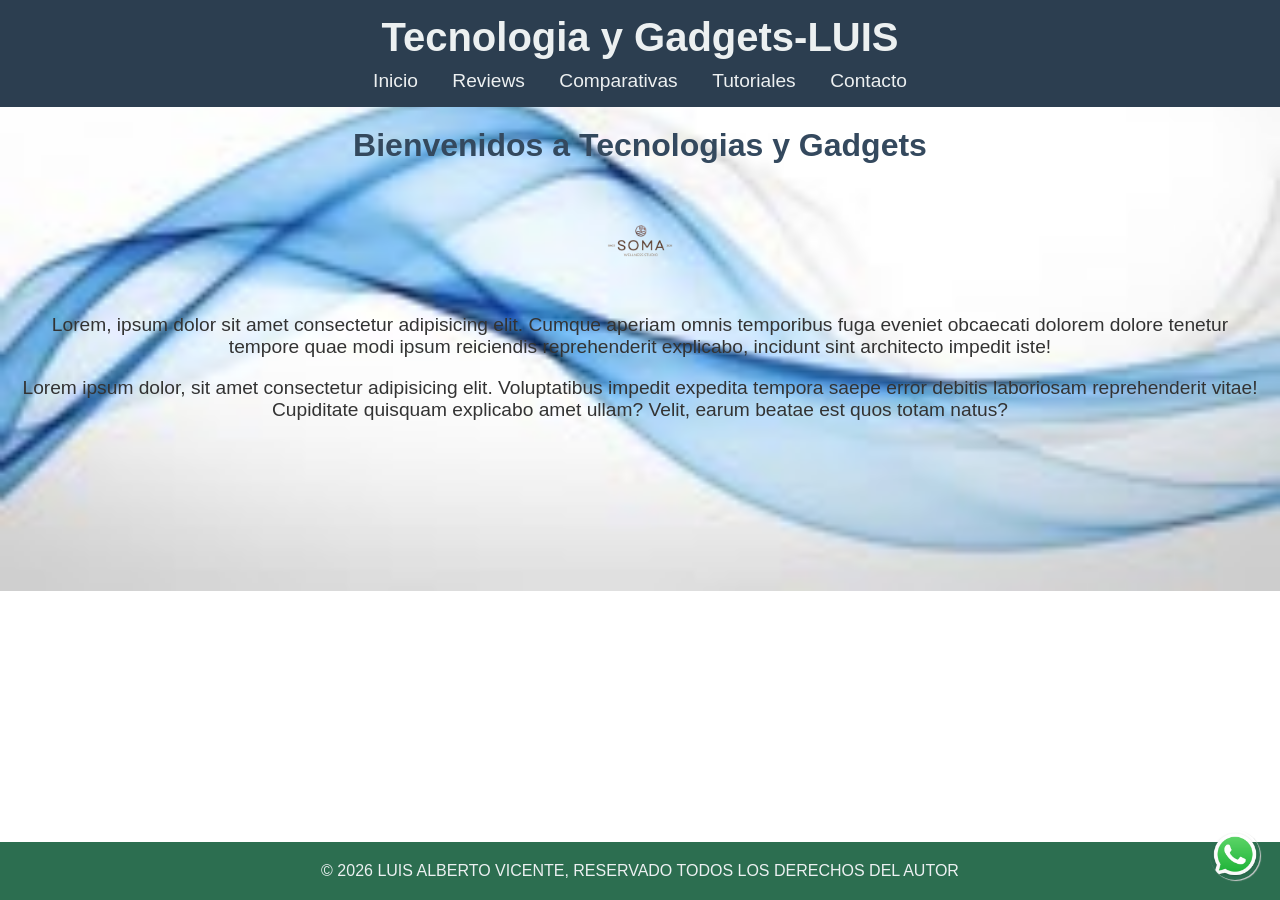
==== index.html @ 3f1ebc42 "Add files via upload" ====
<!DOCTYPE html>
<html lang="es">
<head>
    <meta charset="UTF-8">
    <meta name="viewport" content="width=device-width, initial-scale=1.0">
    <title>MARTES 6 LUIS</title>
    <link rel="stylesheet" href="css/style.css">
    

</head>


<body>
    <header>
        <h1>Tecnologia y Gadgets-LUIS</h1>
        <nav>
            <ul>
                <li><a href="index.html" title="Pagina principal"> Inicio</a></li>
                <li><a href="Reviews.html">Reviews</a></li>
                <li><a href="comparativas.html">Comparativas</a></li>
                <li><a href="tutoriales.html">Tutoriales</a></li>
                <li><a href="contacto.html">Contacto</a></li>
            </ul>
        </nav>
    </header>
    <main>
        <h2>Bienvenidos a Tecnologias y Gadgets</h2>
        <img src="img/logo2.png" alt="Logo de Silvana" width="100" height="100">
        <p>Lorem, ipsum dolor sit amet consectetur adipisicing elit. Cumque aperiam omnis temporibus fuga eveniet obcaecati dolorem dolore tenetur tempore quae modi ipsum reiciendis reprehenderit explicabo, incidunt sint architecto impedit iste!</p>
        <p>Lorem ipsum dolor, sit amet consectetur adipisicing elit. Voluptatibus impedit expedita tempora saepe error debitis laboriosam reprehenderit vitae! Cupiditate quisquam explicabo amet ullam? Velit, earum beatae est quos totam natus?</p>
    </main>
        <a href="https://wa.me/617963848" class="boton-flotante" target="_blank">
        <img src="img/WhatsApp_icon.png" alt="icono de whastsapp">
    </a>
    <footer>
        <p>&copy; 2026 LUIS ALBERTO VICENTE, RESERVADO TODOS LOS DERECHOS DEL AUTOR</p>

    </footer>
   
 
    
</body>
</html>
---- css/style.css ----
body{
    font-family: Arial, Helvetica, sans-serif;
   /* background-color:aquamarine;*/
   background-image: url("../img/fondo.jpg");
   background-repeat: no-repeat;
   background-position: center;
   background-size: cover;

    color: #333;
    margin: 0;
}
header{
    background-color: #2c3e50;
    color: #ecf0f1;
    padding: 15px;
    text-align: center;
    position: sticky;
    top: 0;
    z-index: 1000;
    
}
header h1{
    margin: 0;
    font-size: 2.5em;
}
nav ul{
    list-style: none;
    padding: 0;
    margin: 10px 0 0;
}
nav ul li{
    display: inline-block;
    margin: 0 15px;
}
nav ul li a{
    color: #edf0f1;
    text-decoration: none;
    font-size: 1.2em;
}
nav ul li a:hover {
    color:#1abc9c
}
main {
    padding: 20px;
    text-align: center;
    margin-bottom: 50px;
}
main h2 {
    color: #34495e;
    font-size: 2em;
    margin-top: 0;
}
main p {
    font-size: 1.2em;
}
footer {
    background-color: #2c6e50;
    color: #ecf0f1;
    text-align: center;
    padding: 4px 0;
    width: 100%;
    position: fixed;
    bottom: 0;
}
table{
    width: 100%;
    margin: 0 auto;
    border-collapse: collapse;
    background-color: white;
}
th, td {
    padding: 5px;
    text-align: left;
    border-bottom: 1px solid #ddd;
}
th {
    background-color: #333;
    color: white;
}
tr:hover{
    background-color: #f1f1f1;    
}
.review-link {
    padding: 8px 12px;
    background-color: #333;
    color: white;
    text-decoration: none;
    border-radius: 5px;
    }
.review-link:hover{
    background-color: #555;
}
.product-img{
    width: 100px;
}
/* estas clases son para tutoriales.html*/
.video-container {
    max-width: 800px;
    margin: 0 auto;
    padding: 10px;
    background-color: #fff;
    box-shadow: 0 4px 8px rgba(0,0,0,0.1);
    border-radius: 10px;
    text-align: center;
}

.video-container video{
   width: 100%;
   height: auto;
   border-radius: 10px;
   border: 2px solid blueviolet; 
}

form{
    max-width: 400px;
    margin: 0 auto;
    font-family: Arial, Helvetica, sans-serif;

}
label{
    display: block;
    margin-bottom: 5px;
    font-weight: bold;
}
input, select, textarea{
    width: 100%;
    padding: 8px;
    margin-bottom: 15px;
    border: 1px solid #ccc;
    border-radius: 4px;
}
input[type="submit"]{
    background-color: #4caf50;
    color: white;
    border: none;
    padding: 10px 15px;
    cursor: pointer;
}
input[type="submit"]:hover{
    background-color: #45a049;
}
.contenedor{
    display: flex;
    justify-content: space-between;
    gap: 20px; /*separacion entre las columnas*/
}
.columna {
    flex: 1; /*hacer que cada columna ocupe el mismo espacio*/
}

iframe{
    width: 100%;
    height: 300px;
    border: 0;
}

.boton-flotante{
position: fixed;
   width: 50px;
   height: 50px;
   bottom: 20px;
   right: 20px;
   border-radius: 50px;
   box-shadow: 1px 1px 1px #ccc;
   z-index: 100;
}
.boton-flotante img{
    width: 100%;
    height: 100%;
    border-radius: 50%;
}
.card-container{
    display: grid;
    grid-template-columns: repeat(3,1fr);
    gap: 10px;
    justify-content: center;
    max-width: 900px;
    margin: 0 auto;
    margin-bottom: 50px;

}
.card{
   background-color: white;
    border: 1px solid #ccc;
    border-radius: 8px;
    padding: 20px;
    box-shadow: 1px 4px 8px black;

}
.card h2{
    margin: 0 0 10px;
    color: #444;

}
.card p{
    color: #666;

}

.card ul{
    list-style-type: none;
    padding: 0px;
    color: #666;
}
button{
    background-color: #28a745;
    color: white;
    border:none ;
    padding: 10px;
    cursor: pointer;
    border-radius:5px ;
    margin-top: 10px;
}
button:hover{
    background-color: #b5fc49
}
.pdf{
    width: 100%;
    height: 800px;
    border: 0;
}
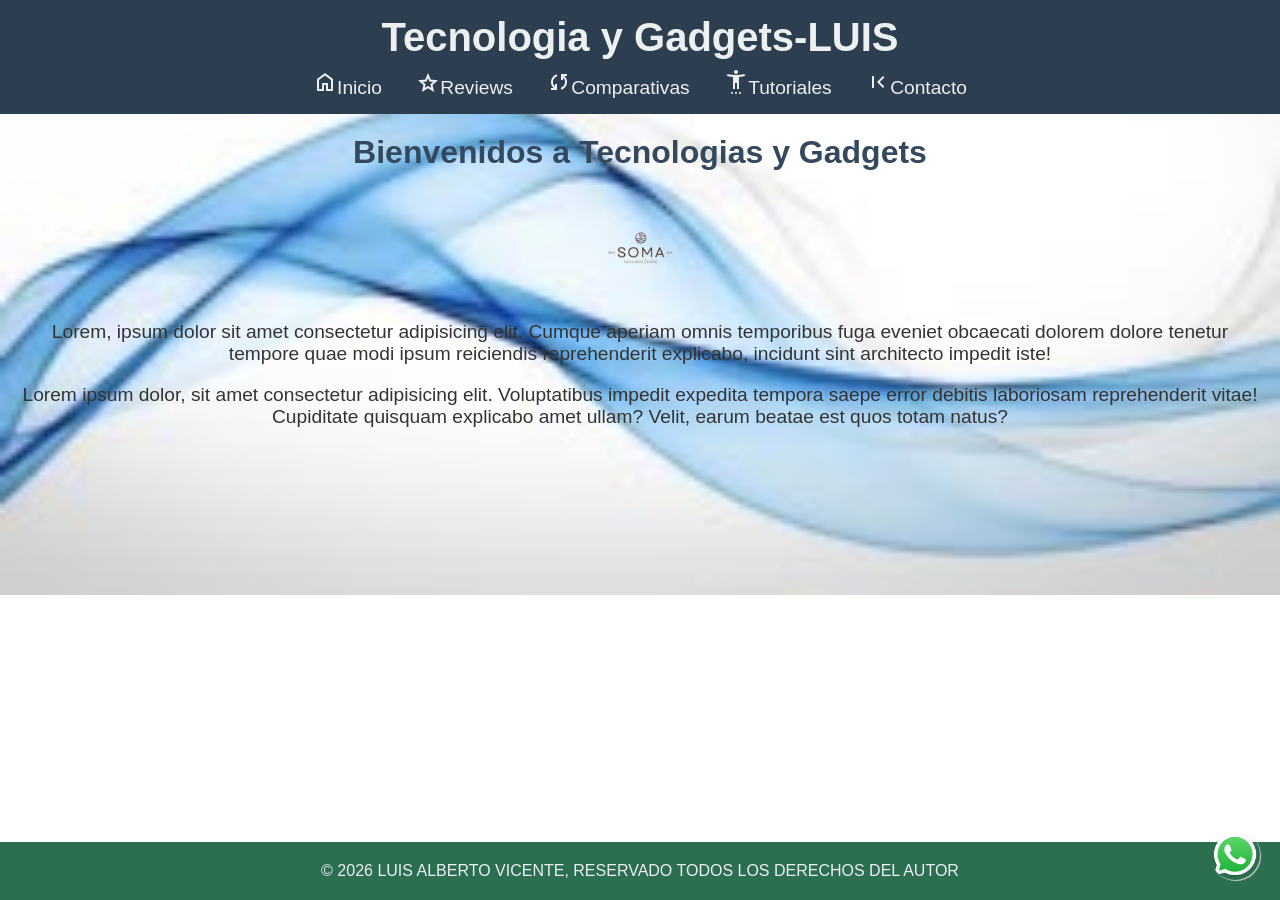
==== commit 30525edb: "Add files via upload" ====
--- a/index.html
+++ b/index.html
@@ -5,6 +5,7 @@
     <meta name="viewport" content="width=device-width, initial-scale=1.0">
     <title>MARTES 6 LUIS</title>
     <link rel="stylesheet" href="css/style.css">
+    <link rel="stylesheet" href="https://fonts.googleapis.com/css2?family=Material+Symbols+Outlined:opsz,wght,FILL,GRAD@20..48,100..700,0..1,-50..200" />
     
 
 </head>
@@ -14,12 +15,22 @@
     <header>
         <h1>Tecnologia y Gadgets-LUIS</h1>
         <nav>
-            <ul>
-                <li><a href="index.html" title="Pagina principal"> Inicio</a></li>
-                <li><a href="Reviews.html">Reviews</a></li>
-                <li><a href="comparativas.html">Comparativas</a></li>
-                <li><a href="tutoriales.html">Tutoriales</a></li>
-                <li><a href="contacto.html">Contacto</a></li>
+                        <ul>
+                <li><a href="index.html" title="Pagina principal"><span class="material-symbols-outlined">
+home
+</span>Inicio</a></li>
+                <li><a href="Reviews.html"><span class="material-symbols-outlined">
+star
+</span>Reviews</a></li>
+                <li><a href="comparativas.html"><span class="material-symbols-outlined">
+sync
+</span>Comparativas</a></li>
+                <li><a href="tutoriales.html"><span class="material-symbols-outlined">
+settings_accessibility
+</span>Tutoriales</a></li>
+                <li><a href="contacto.html"><span class="material-symbols-outlined">
+first_page
+</span>Contacto</a></li>
             </ul>
         </nav>
     </header>
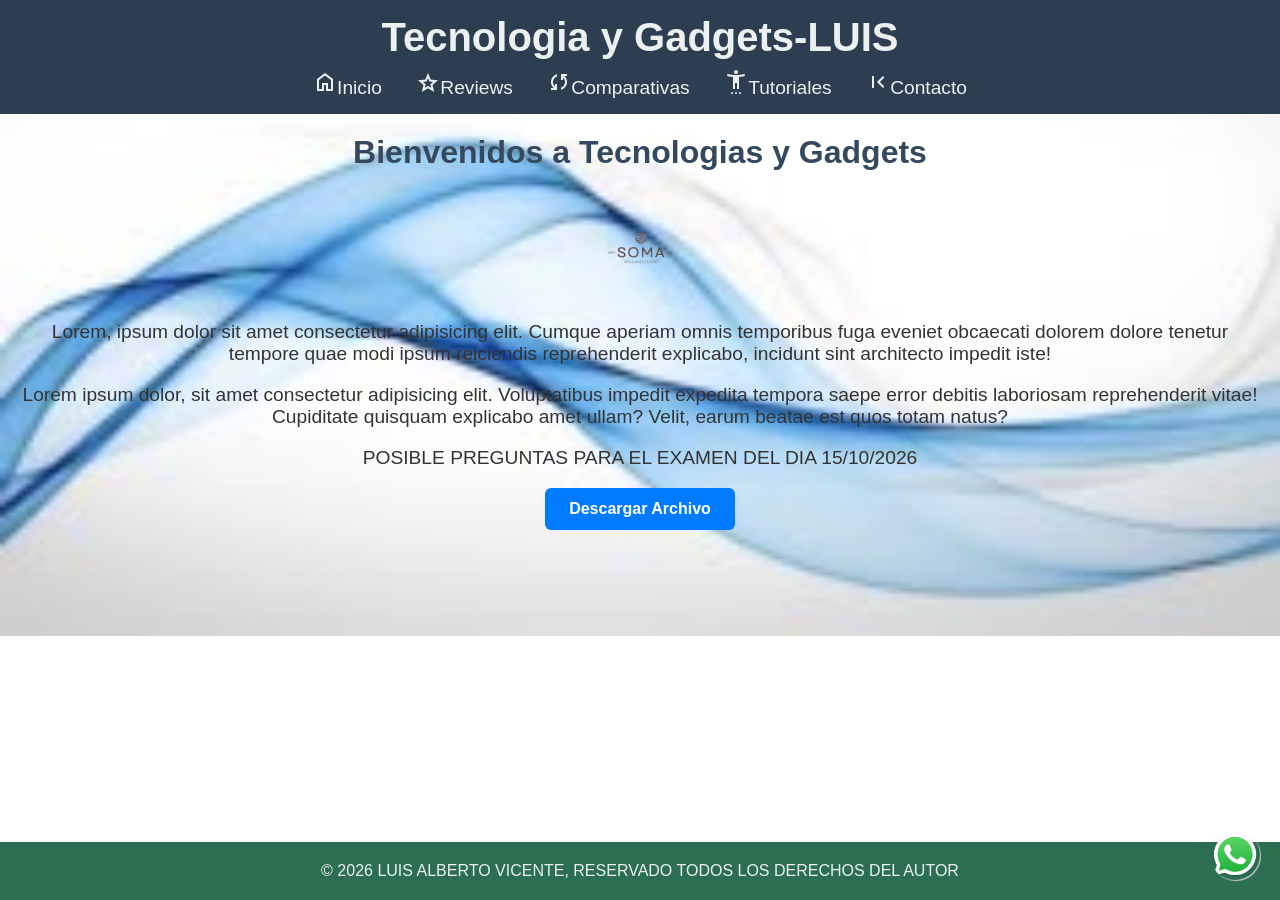
==== commit cfeb463a: "Add files via upload" ====
--- a/index.html
+++ b/index.html
@@ -17,8 +17,7 @@
         <nav>
                         <ul>
                 <li><a href="index.html" title="Pagina principal"><span class="material-symbols-outlined">
-home
-</span>Inicio</a></li>
+home</span>Inicio</a></li>
                 <li><a href="Reviews.html"><span class="material-symbols-outlined">
 star
 </span>Reviews</a></li>
@@ -39,6 +38,10 @@
         <img src="img/logo2.png" alt="Logo de Silvana" width="100" height="100">
         <p>Lorem, ipsum dolor sit amet consectetur adipisicing elit. Cumque aperiam omnis temporibus fuga eveniet obcaecati dolorem dolore tenetur tempore quae modi ipsum reiciendis reprehenderit explicabo, incidunt sint architecto impedit iste!</p>
         <p>Lorem ipsum dolor, sit amet consectetur adipisicing elit. Voluptatibus impedit expedita tempora saepe error debitis laboriosam reprehenderit vitae! Cupiditate quisquam explicabo amet ullam? Velit, earum beatae est quos totam natus?</p>
+        <P>POSIBLE PREGUNTAS PARA EL EXAMEN DEL DIA 15/10/2026</P>
+        <a href="archivos/POSIBLES PREGUNTAS EXAMEN.pdf" download="POSIBLES PREGUNTAS EXAMEN" class="btn-descargar">
+  Descargar Archivo
+</a>
     </main>
         <a href="https://wa.me/617963848" class="boton-flotante" target="_blank">
         <img src="img/WhatsApp_icon.png" alt="icono de whastsapp">
--- a/css/style.css
+++ b/css/style.css
@@ -218,4 +218,19 @@
     width: 100%;
     height: 800px;
     border: 0;
+}
+.btn-descargar {
+    display: inline-block;
+    padding: 12px 24px;
+    background-color: #007bff;
+    color: #ffffff;
+    text-decoration: none;
+    font-family: sans-serif;
+    font-weight: bold;
+    border-radius: 6px;
+    transition: background-color 0.3s ease;
+}
+
+.btn-descargar:hover {
+    background-color: #0056b3;
 }
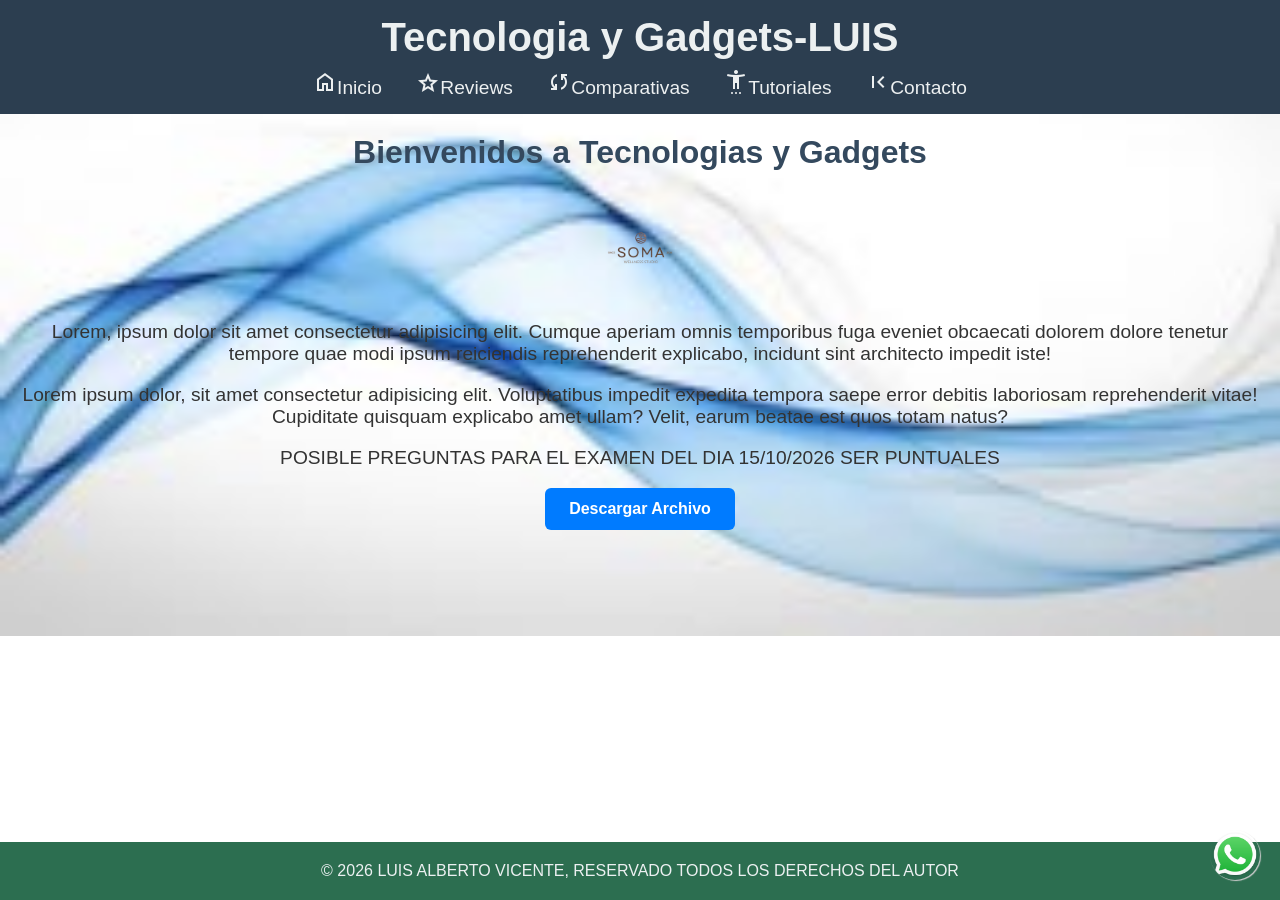
==== commit 85797f8a: "Add files via upload" ====
--- a/index.html
+++ b/index.html
@@ -38,10 +38,10 @@
         <img src="img/logo2.png" alt="Logo de Silvana" width="100" height="100">
         <p>Lorem, ipsum dolor sit amet consectetur adipisicing elit. Cumque aperiam omnis temporibus fuga eveniet obcaecati dolorem dolore tenetur tempore quae modi ipsum reiciendis reprehenderit explicabo, incidunt sint architecto impedit iste!</p>
         <p>Lorem ipsum dolor, sit amet consectetur adipisicing elit. Voluptatibus impedit expedita tempora saepe error debitis laboriosam reprehenderit vitae! Cupiditate quisquam explicabo amet ullam? Velit, earum beatae est quos totam natus?</p>
-        <P>POSIBLE PREGUNTAS PARA EL EXAMEN DEL DIA 15/10/2026</P>
+        <P>POSIBLE PREGUNTAS PARA EL EXAMEN DEL DIA 15/10/2026 SER PUNTUALES</P>
         <a href="archivos/POSIBLES PREGUNTAS EXAMEN.pdf" download="POSIBLES PREGUNTAS EXAMEN" class="btn-descargar">
-  Descargar Archivo
-</a>
+            Descargar Archivo</a>
+
     </main>
         <a href="https://wa.me/617963848" class="boton-flotante" target="_blank">
         <img src="img/WhatsApp_icon.png" alt="icono de whastsapp">
